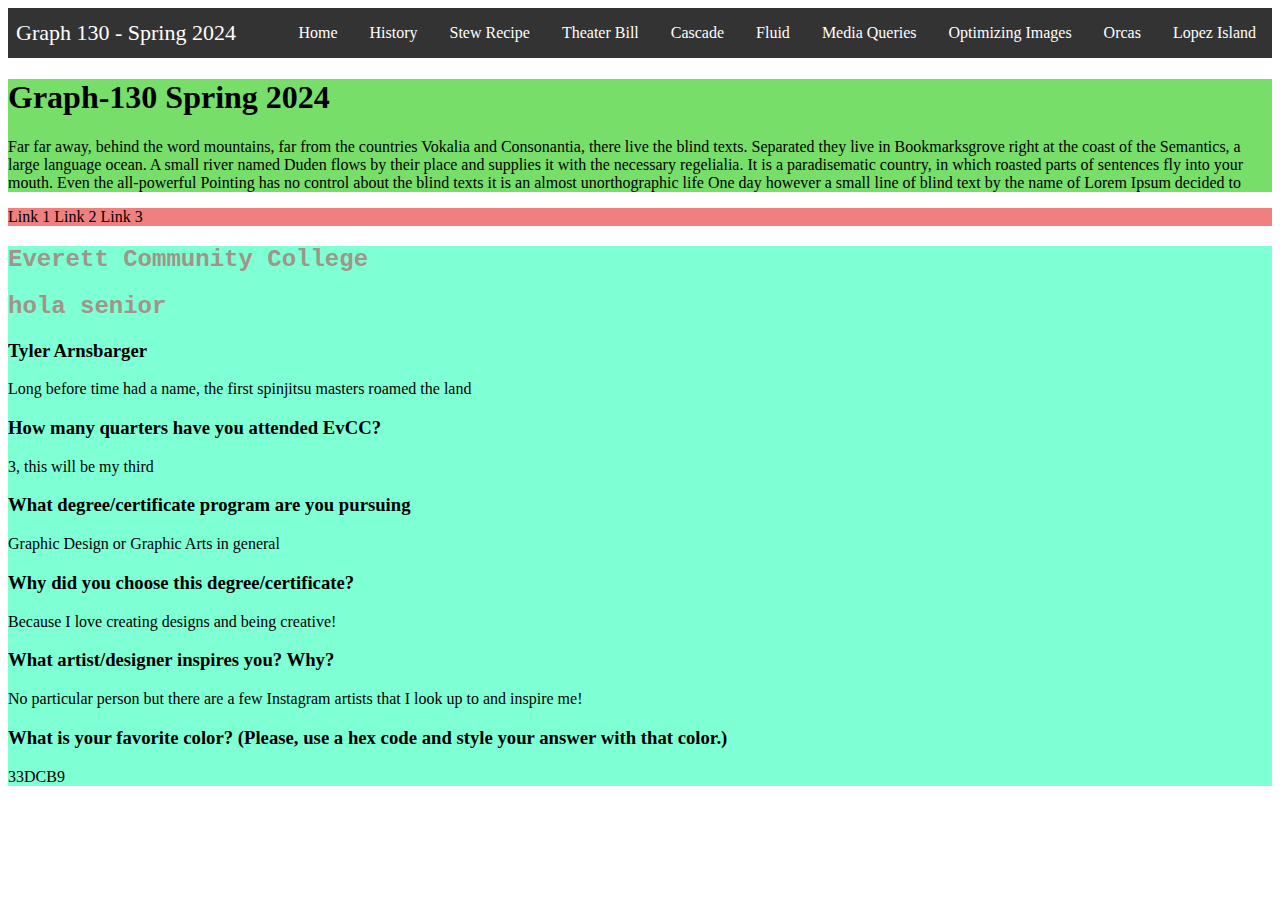
==== index.html @ d4f7f49c "new start" ====
<!DOCTYPE html>
<html lang="en">
<head>
    <meta charset="UTF-8">
    <meta name="viewport" content="width=device-width, initial-scale=1.0">
    <title>Graph-130</title>
    <style>
        h2 {
            color:rgb(160, 149, 136);
            font-family:'Courier New', Courier, monospace;
        }
    </style>
    <link href="../styles/mobile-nav.css" rel="stylesheet" type="text/css">
</head>
<body>
    <nav class="navbar">
        <div class="page-title">
            <p>
                Graph 130 - Spring 2024
            </p>
        </div>
        <a href="#" class="toggle-button">
            <span class="bar"></span>
            <span class="bar"></span>
            <span class="bar"></span>
        </a>
        <div class="navbar-links">
            <ul>
                <li><a href="#">Home</a></li>
                <li><a href="history-refactor.html">History</a></li>
                <li><a href="stew.html">Stew Recipe</a></li>
                <li><a href="theater2.html">Theater Bill</a></li>
                <li><a href="responsive-cascade.html">Cascade</a></li>
                <li><a href="fluid.html">Fluid</a></li>
                <li><a href="media-queries.html">Media Queries</a></li>
                <li><a href="optimizing-images.html">Optimizing Images</a></li>
                <li><a href="orcas.html">Orcas</a></li>
                <li><a href="orcas.html">Lopez Island</a></li>
            </ul>
        </div>
    </nav>
    <header style="background-color: rgb(119, 222, 106);">
        <h1>Graph-130 Spring 2024</h1>  
        <p>Far far away, behind the word mountains, far from the countries Vokalia and Consonantia, there live the blind texts. Separated they live in Bookmarksgrove right at the coast of the Semantics, a large language ocean. A small river named Duden flows by their place and supplies it with the necessary regelialia. It is a paradisematic country, in which roasted parts of sentences fly into your mouth. Even the all-powerful Pointing has no control about the blind texts it is an almost unorthographic life One day however a small line of blind text by the name of Lorem Ipsum decided to</p>
    </header>
    <nav style="background-color: lightcoral;">Link 1 Link 2 Link 3</nav>
    <main style="background-color: aquamarine;">
        <h2>Everett Community College</h2> 
        <h2>hola senior</h2> 
        <h3>Tyler Arnsbarger</h3>
        <p>Long before time had a name, the first spinjitsu masters roamed the land</p>

<h3>How many quarters have you attended EvCC?</h3>
<p>3, this will be my third</p>
<h3>What degree/certificate program are you pursuing</h3>
<p>Graphic Design or Graphic Arts in general</p>
<h3>Why did you choose this degree/certificate?</h3>
<p>Because I love creating designs and being creative!</p>
<h3>What artist/designer inspires you? Why?</h3>
<p>No particular person but there are a few Instagram artists that I look up to and inspire me!</p>
<h3>What is your favorite color?  (Please, use a hex code and style your answer with that color.)</h3>
<p>33DCB9</p>
    </main>
</body>
</html>
---- styles/mobile-nav.css ----
.navbar {
    display: flex;
    position: relative;
    justify-content: space-between;
    align-items: center;
    background-color: #333;
    color: white;
}

.page-title p {
    font-size: 22px;
    margin: 8px;
}

.navbar-links {
    height: 100%;
}

.navbar-links ul {
    display: flex;
    margin: 0;
    padding: 0;
}

.navbar-links li {
    list-style: none;
}
.navbar-links li a {
    display: inline-block;
    text-decoration: none;
    color: white;
    padding: 16px;
}
.navbar-links li:hover {
    background-color: #555;
}

/* toggle button styles */

.toggle-button {
    position: absolute;
    top: 10px;
    right: 16px;
    display: none;
    flex-direction: column;
    justify-content: space-between;
    width: 30px;
    height: 21px;
}
.toggle-button .bar {
    height: 3px;
    width: 100%;
    background: white;
    border-radius: 10px;
}

/* hamburger menu */
@media screen and (max-width:800px) {
    .navbar {
        flex-direction: column;
        align-items: flex-start;
    }
    .toggle-button {
        display: flex;
    }
    .navbar-links {
        display: none;
        width: 100%;
    }
    .navbar-links ul {
        width: 100%;
        flex-direction: column;
    }
    .navbar-links ul li {
        text-align: center;
    }
    .navbar-links ul li a {
        padding: 8px 16px;
    }
    .navbar-links.active {
        display: flex;
    }
    nav a {
        border: 0px;
    }
}
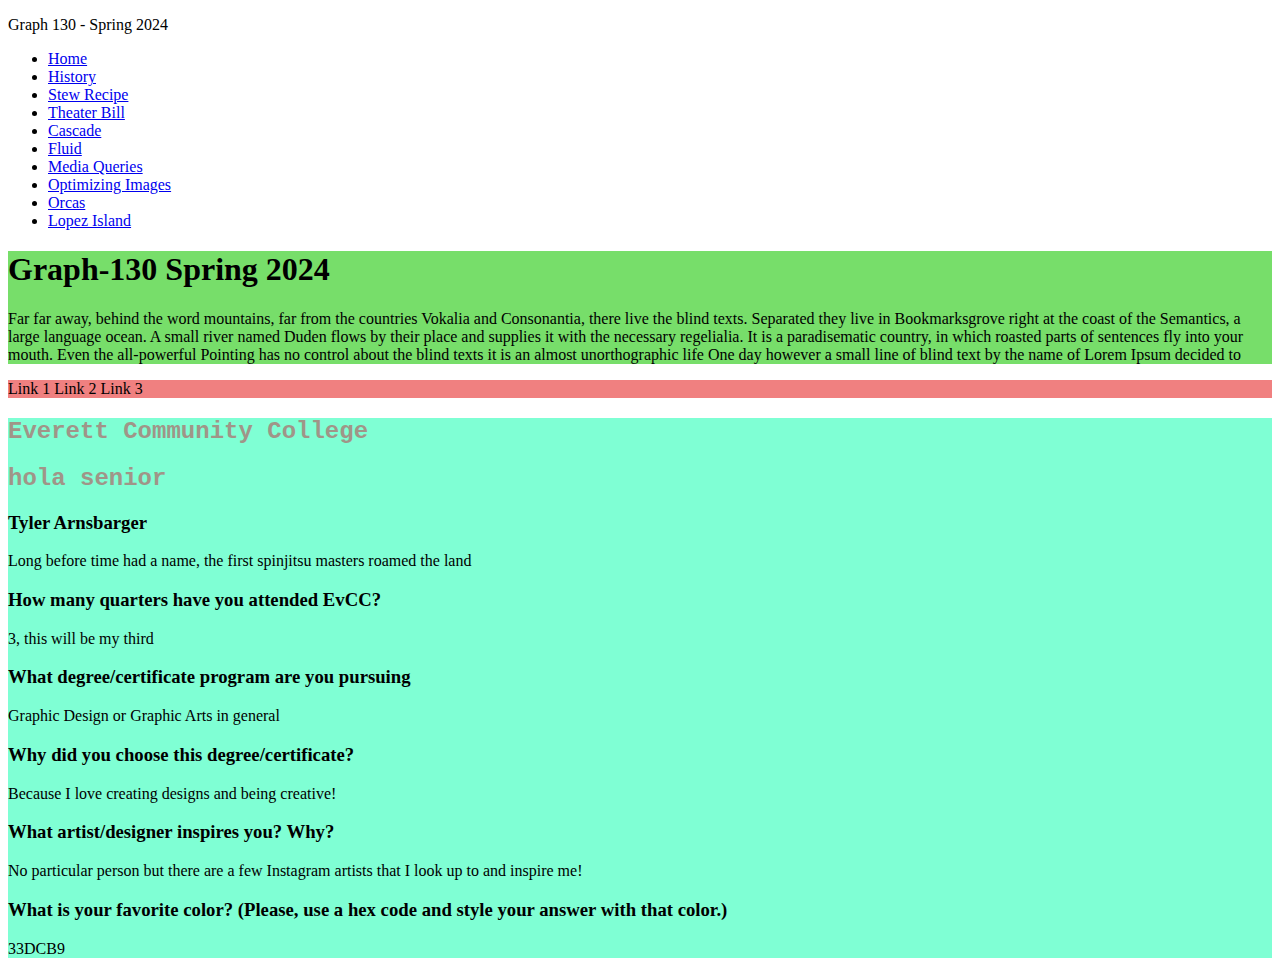
==== commit b874e9f6: "added nav to all" ====
--- a/index.html
+++ b/index.html
@@ -4,13 +4,14 @@
     <meta charset="UTF-8">
     <meta name="viewport" content="width=device-width, initial-scale=1.0">
     <title>Graph-130</title>
+    <link href="../week-8/styles/mobile-nav.css" rel="stylesheet" type="text/css">
+    <link href="../week-8/styles/mobile.css" rel="stylesheet" type="text/css">
     <style>
         h2 {
             color:rgb(160, 149, 136);
             font-family:'Courier New', Courier, monospace;
         }
     </style>
-    <link href="../styles/mobile-nav.css" rel="stylesheet" type="text/css">
 </head>
 <body>
     <nav class="navbar">
@@ -27,15 +28,15 @@
         <div class="navbar-links">
             <ul>
                 <li><a href="#">Home</a></li>
-                <li><a href="history-refactor.html">History</a></li>
-                <li><a href="stew.html">Stew Recipe</a></li>
-                <li><a href="theater2.html">Theater Bill</a></li>
-                <li><a href="responsive-cascade.html">Cascade</a></li>
-                <li><a href="fluid.html">Fluid</a></li>
-                <li><a href="media-queries.html">Media Queries</a></li>
-                <li><a href="optimizing-images.html">Optimizing Images</a></li>
-                <li><a href="orcas.html">Orcas</a></li>
-                <li><a href="orcas.html">Lopez Island</a></li>
+                <li><a href="../pages/history-refactor.html">History</a></li>
+                <li><a href="../pages/stew.html">Stew Recipe</a></li>
+                <li><a href="../pages/theater2.html">Theater Bill</a></li>
+                <li><a href="../pages/responsive-cascade.html">Cascade</a></li>
+                <li><a href="../pages/fluid.html">Fluid</a></li>
+                <li><a href="../pages/media-queries.html">Media Queries</a></li>
+                <li><a href="../pages/optimizing-images.html">Optimizing Images</a></li>
+                <li><a href="../pages/orcas.html">Orcas</a></li>
+                <li><a href="../pages/lopez.html">Lopez Island</a></li>
             </ul>
         </div>
     </nav>
@@ -61,5 +62,6 @@
 <h3>What is your favorite color?  (Please, use a hex code and style your answer with that color.)</h3>
 <p>33DCB9</p>
     </main>
+    <script src="scripts/mobile-nav.js"></script>
 </body>
 </html>